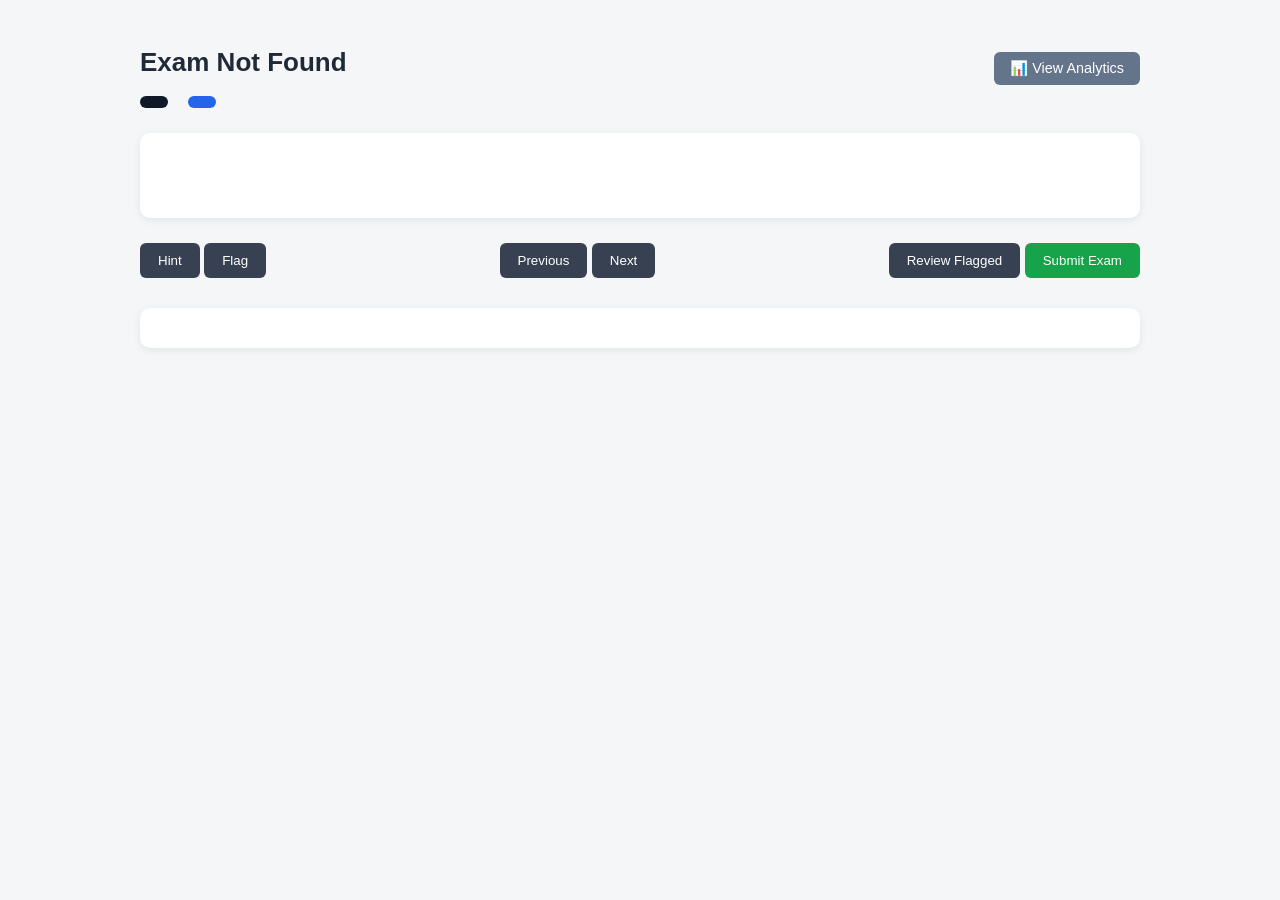
==== exam.html @ 2384c306 "Update exam.html" ====
<!DOCTYPE html>
<html>
<head>
    <title>Examination System</title>
    <meta name="viewport" content="width=device-width, initial-scale=1">
    <link rel="stylesheet" href="css/styles.css">
    <style>
        .btn-analytics {
            background: #64748b; /* Professional Slate Grey */
            color: white;
            padding: 8px 16px;
            border: none;
            border-radius: 6px;
            cursor: pointer;
            font-size: 0.9rem;
            margin-left: 15px;
        }
        .btn-analytics:hover { background: #475569; }
    </style>
    <script src="js/examEngine.js"></script>
</head>
<body>
     
<div class="exam-wrapper">
    <header class="exam-header" style="display: flex; justify-content: space-between; align-items: center;">
        <div>
        <h1 id="examTitle">Loading Examination...</h1>
        <div class="exam-meta">
            <div id="timer" class="timer"></div>
            <div id="progress" class="progress"></div>
        </div>
        </div>
        <button class="btn-analytics" onclick="window.location.href='analytics.html'">📊 View Analytics</button>    
    </header>

    <main class="exam-container">
        <div class="question-card">
            <div id="question" class="question-text"></div>
            <div id="options" class="options"></div>
            <div id="hint" class="hint"></div>
        </div>

        <div class="exam-actions">
            <div class="left-actions">
                <button onclick="showHint()">Hint</button>
                <button onclick="flagCurrent()">Flag</button>
            </div>
            <div class="nav-actions">
                <button onclick="prevQuestion()">Previous</button>
                <button onclick="nextQuestion()">Next</button>
            </div>
            <div class="right-actions">
                <button onclick="reviewExam()">Review Flagged</button>
                <button onclick="submitExam()" class="submit-btn">Submit Exam</button>
            </div>
        </div>
        <div id="results" class="results"></div>
    </main>
</div>

<script>
    // 1. Parse URL Parameters
    // Logic to parse URL and load JS
    const urlParams = new URLSearchParams(window.location.search);
    window.currentExamType = urlParams.get('type'); // Store globally for engine
   
    const examType = urlParams.get('type');

    // 2. Map types to your specific JS filenames
    const examMap = {
        'snowflake': { title: 'Snowflake Certification', file: 'js/questionBank_snowflake.js' },
        'databricks': { title: 'Databricks Certification', file: 'js/questionBank_databricks.js' },
        'python_pySpark': { title: 'Python/PySpark Exam', file: 'js/questionBank_python_pySpark.js' },
        'java': { title: 'Java Enterprise Exam', file: 'js/questionBank_Java.js' },
        'AI': { title: 'AI Engineering Exam', file: 'js/questionBank_AI.js' }
    };

    const config = examMap[examType];
    if (config) {
      document.getElementById('examTitle').innerText = config.title;
    
      const script = document.createElement('script');
      // Adding ?v= + timestamp forces the browser to download the newest file
      script.src = config.file + '?v=' + new Date().getTime(); 
    
      script.onload = () => {
        console.log(`${config.title} data loaded.`);
        startExam(); 
      };
      document.head.appendChild(script);
    } else {
      document.getElementById('examTitle').innerText = "Exam Not Found";
    }
</script>

</body>
</html>
---- css/styles.css ----
body{
font-family: Arial, Helvetica, sans-serif;
background:#f4f6f8;
margin:0;
padding:0;
}

.exam-wrapper{
max-width:1000px;
margin:auto;
padding:30px;
}

.exam-header{
display:flex;
justify-content:space-between;
align-items:center;
margin-bottom:25px;
}

.exam-header h1{
font-size:26px;
color:#1f2937;
}

.exam-meta{
display:flex;
gap:20px;
font-weight:bold;
}

.timer{
background:#111827;
color:white;
padding:6px 14px;
border-radius:6px;
}

.progress{
background:#2563eb;
color:white;
padding:6px 14px;
border-radius:6px;
}

.exam-container{
margin-top:20px;
}

.question-card{
background:white;
padding:30px;
border-radius:10px;
box-shadow:0 2px 8px rgba(0,0,0,0.08);
margin-bottom:25px;
}

.question-text{
font-size:20px;
margin-bottom:25px;
color:#111827;
}

.options{
margin-left:20px;
}

.option{
display:flex;
align-items:center;
gap:10px;

padding:10px 14px;
margin:8px 0;

background:#f7f7f7;
border-radius:8px;
border:1px solid #dcdcdc;

font-size:16px;
cursor:pointer;
}

.option input{
transform:scale(1.1);
margin-right:8px;
}

.option:hover{
background:#eef3ff;
border-color:#4f7cff;
}

#options{
display:flex;
flex-direction:column;
gap:8px;
margin-top:20px;
}

.exam-actions{
display:flex;
justify-content:space-between;
align-items:center;
flex-wrap:wrap;
gap:10px;
}

button{
padding:10px 18px;
border:none;
border-radius:6px;
background:#374151;
color:white;
cursor:pointer;
}

button:hover{
background:#111827;
}

.submit-btn{
background:#16a34a;
}

.submit-btn:hover{
background:#15803d;
}

.hint{
margin-top:20px;
padding:12px;
background:#fff7ed;
border-left:4px solid #f97316;
display:none;
}

.results{
margin-top:30px;
background:white;
padding:20px;
border-radius:10px;
box-shadow:0 2px 8px rgba(0,0,0,0.08);
}
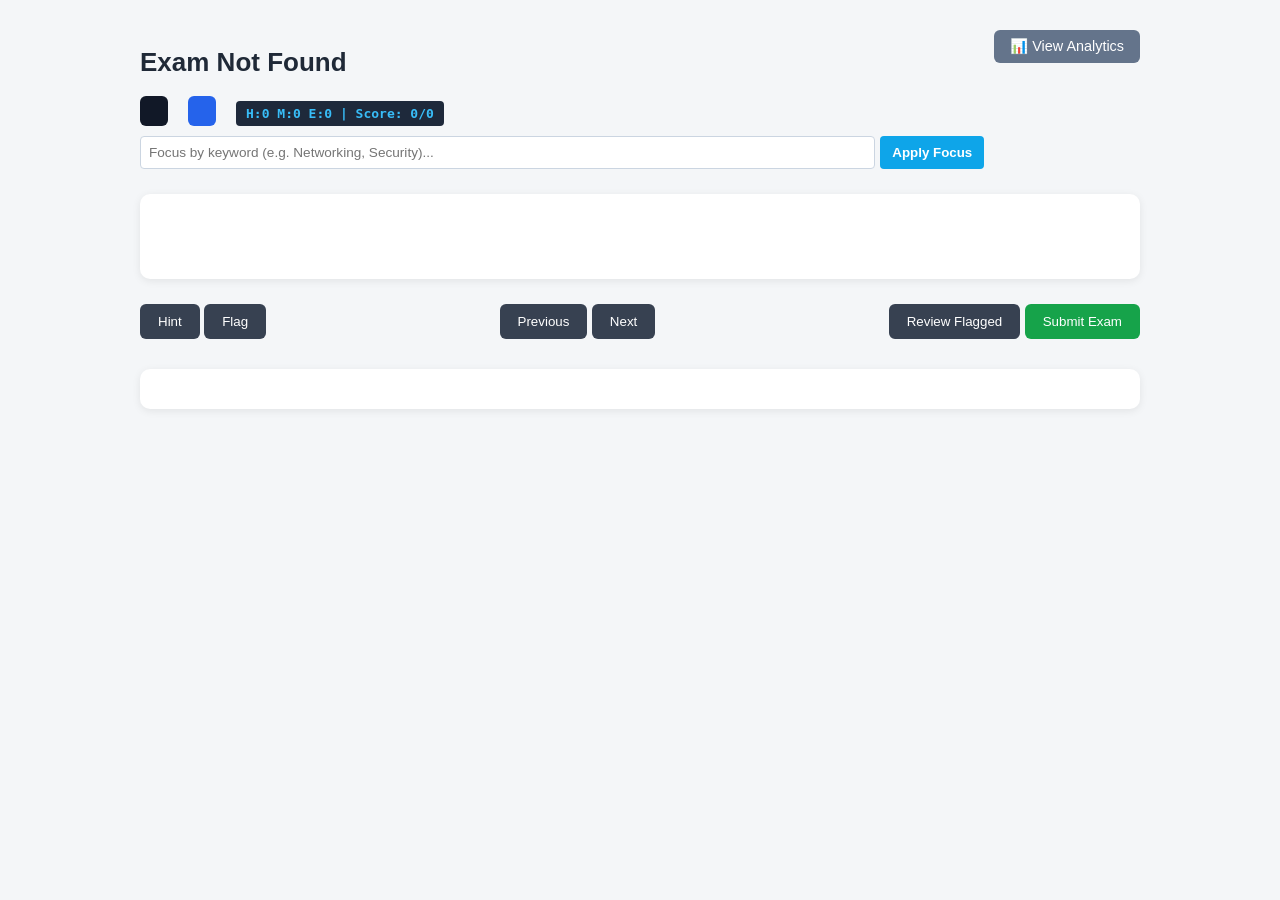
==== commit 9711661d: "Update exam.html" ====
--- a/exam.html
+++ b/exam.html
@@ -6,29 +6,60 @@
     <link rel="stylesheet" href="css/styles.css">
     <style>
         .btn-analytics {
-            background: #64748b; /* Professional Slate Grey */
+            background: #64748b;
             color: white;
             padding: 8px 16px;
             border: none;
             border-radius: 6px;
             cursor: pointer;
             font-size: 0.9rem;
-            margin-left: 15px;
+            margin-left: 10px;
         }
         .btn-analytics:hover { background: #475569; }
+
+        /* Search Bar Styling */
+        .search-container {
+            display: flex;
+            gap: 5px;
+            margin-top: 10px;
+        }
+        .search-container input {
+            padding: 8px;
+            border: 1px solid #cbd5e1;
+            border-radius: 4px;
+            flex-grow: 1;
+            font-size: 0.85rem;
+        }
+        .btn-focus {
+            background: #0ea5e9;
+            color: white;
+            border: none;
+            padding: 8px 12px;
+            border-radius: 4px;
+            cursor: pointer;
+            font-weight: bold;
+        }
     </style>
     <script src="js/examEngine.js"></script>
 </head>
 <body>
      
 <div class="exam-wrapper">
-    <header class="exam-header" style="display: flex; justify-content: space-between; align-items: center;">
-        <div>
-        <h1 id="examTitle">Loading Examination...</h1>
-        <div class="exam-meta">
-            <div id="timer" class="timer"></div>
-            <div id="progress" class="progress"></div>
-        </div>
+    <header class="exam-header" style="display: flex; justify-content: space-between; align-items: flex-start; flex-wrap: wrap;">
+        <div style="flex: 1; min-width: 300px;">
+            <h1 id="examTitle">Loading Examination...</h1>
+            <div class="exam-meta">
+                <div id="timer" class="timer"></div>
+                <div id="progress" class="progress"></div>
+                <div id="runningScore" class="running-score" style="font-family: monospace; background: #1e293b; color: #38bdf8; padding: 5px 10px; border-radius: 4px; margin-top: 5px;">
+                    H:0 M:0 E:0 | Score: 0/0
+                </div>
+            </div>
+            
+            <div class="search-container">
+                <input type="text" id="keywordSearch" placeholder="Focus by keyword (e.g. Networking, Security)...">
+                <button class="btn-focus" onclick="startExam()">Apply Focus</button>
+            </div>
         </div>
         <button class="btn-analytics" onclick="window.location.href='analytics.html'">📊 View Analytics</button>    
     </header>
@@ -59,34 +90,31 @@
 </div>
 
 <script>
-    // 1. Parse URL Parameters
-    // Logic to parse URL and load JS
     const urlParams = new URLSearchParams(window.location.search);
-    window.currentExamType = urlParams.get('type'); // Store globally for engine
+    window.currentExamType = urlParams.get('type'); 
    
     const examType = urlParams.get('type');
 
-    // 2. Map types to your specific JS filenames
     const examMap = {
         'snowflake': { title: 'Snowflake Certification', file: 'js/questionBank_snowflake.js' },
         'databricks': { title: 'Databricks Certification', file: 'js/questionBank_databricks.js' },
         'python_pySpark': { title: 'Python/PySpark Exam', file: 'js/questionBank_python_pySpark.js' },
         'java': { title: 'Java Enterprise Exam', file: 'js/questionBank_Java.js' },
-        'AI': { title: 'AI Engineering Exam', file: 'js/questionBank_AI.js' }
+        'sql': { title: 'SQL Certification', file: 'js/questionBank_SQL.js' },
+        'mongodb': { title: 'MongoDB Certification', file: 'js/questionBank_mongoDB.js' },
+        'nodejs': { title: 'Nodejs Certification', file: 'js/questionBank_nodeJS.js' },
+        'react': { title: 'React Certification', file: 'js/questionBank_react.js' },
+        'azure': { title: 'Azure Pro/Arch Exam', file: 'js/questionBank_Azure.js' },
+        'aws': { title: 'AWS Pro/Arch Exam', file: 'js/questionBank_AWS.js' },
+        'ai': { title: 'AI Engineering Exam', file: 'js/questionBank_AI.js' }
     };
 
     const config = examMap[examType];
     if (config) {
       document.getElementById('examTitle').innerText = config.title;
-    
       const script = document.createElement('script');
-      // Adding ?v= + timestamp forces the browser to download the newest file
       script.src = config.file + '?v=' + new Date().getTime(); 
-    
-      script.onload = () => {
-        console.log(`${config.title} data loaded.`);
-        startExam(); 
-      };
+      script.onload = () => { startExam(); };
       document.head.appendChild(script);
     } else {
       document.getElementById('examTitle').innerText = "Exam Not Found";
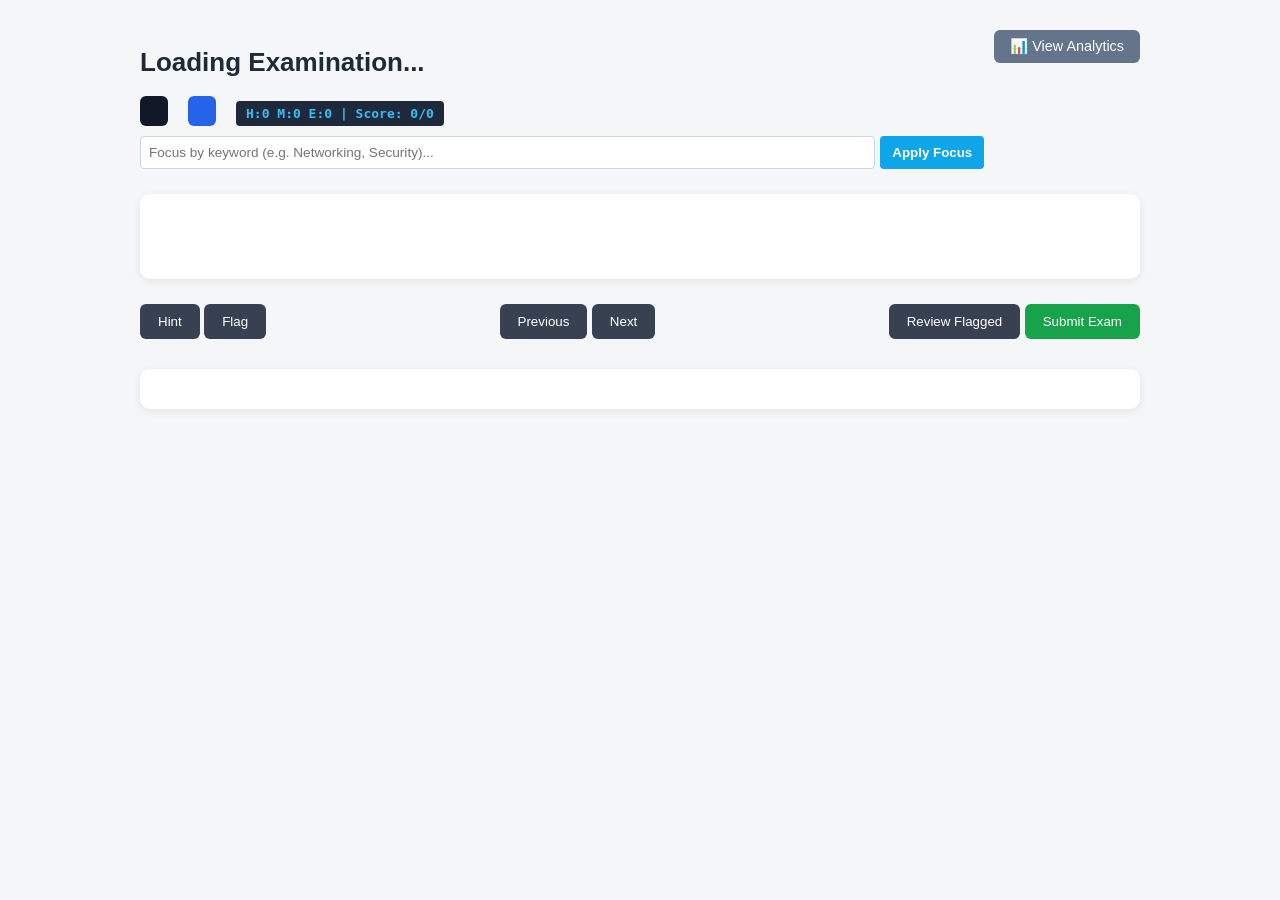
==== commit 66302b14: "Update exam.html" ====
--- a/exam.html
+++ b/exam.html
@@ -106,6 +106,7 @@
         'react': { title: 'React Certification', file: 'js/questionBank_react.js' },
         'azure': { title: 'Azure Pro/Arch Exam', file: 'js/questionBank_Azure.js' },
         'aws': { title: 'AWS Pro/Arch Exam', file: 'js/questionBank_AWS.js' },
+        'ai_arch': { title: 'AI Architecture Exam', file: 'js/questionBank_AI_Arch.js' }
         'ai': { title: 'AI Engineering Exam', file: 'js/questionBank_AI.js' }
     };
 
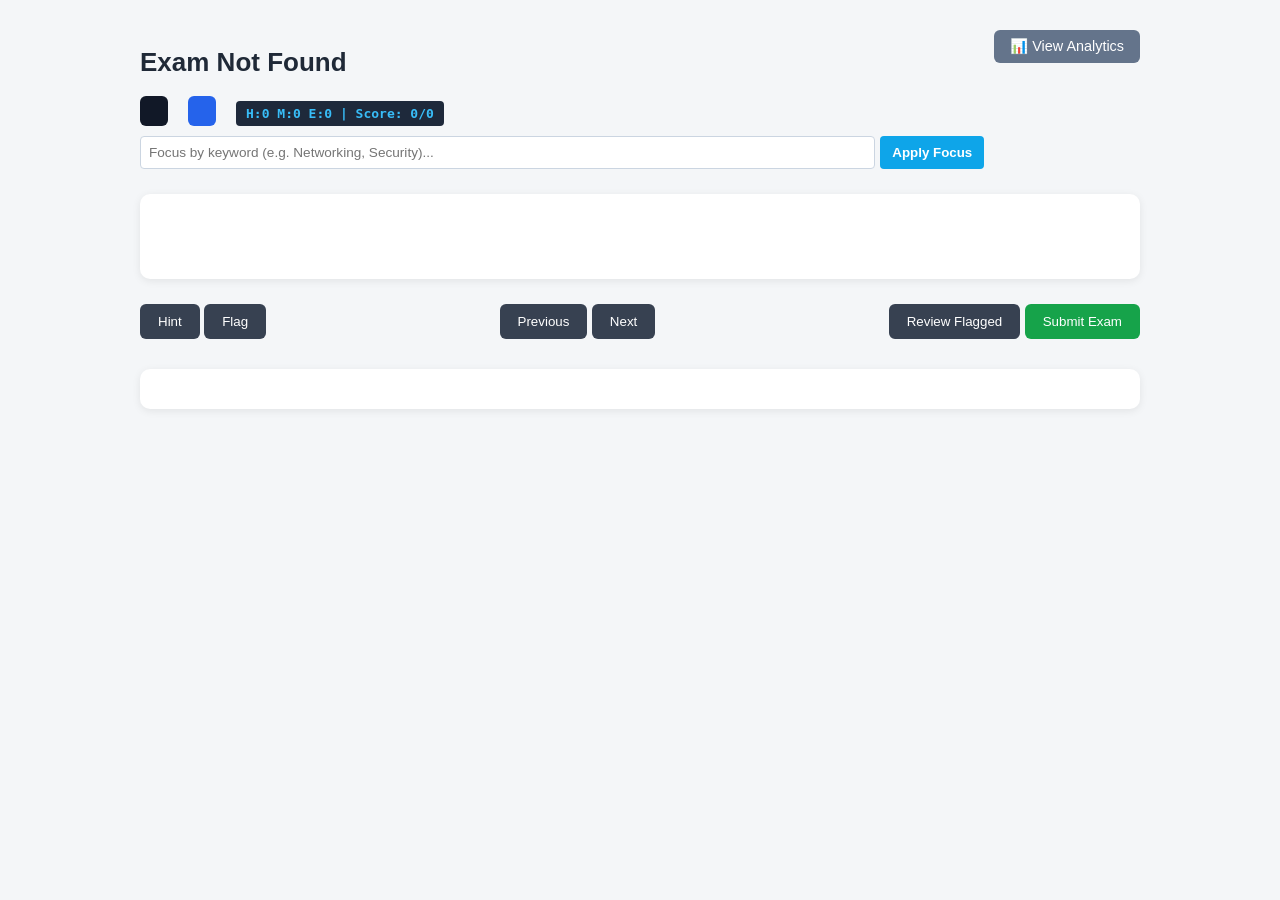
==== commit b43d7be8: "Update exam.html" ====
--- a/exam.html
+++ b/exam.html
@@ -106,7 +106,7 @@
         'react': { title: 'React Certification', file: 'js/questionBank_react.js' },
         'azure': { title: 'Azure Pro/Arch Exam', file: 'js/questionBank_Azure.js' },
         'aws': { title: 'AWS Pro/Arch Exam', file: 'js/questionBank_AWS.js' },
-        'ai_arch': { title: 'AI Architecture Exam', file: 'js/questionBank_AI_Arch.js' }
+        'ai_arch': { title: 'AI Architecture Exam', file: 'js/questionBank_AI_Arch.js' },
         'ai': { title: 'AI Engineering Exam', file: 'js/questionBank_AI.js' }
     };
 
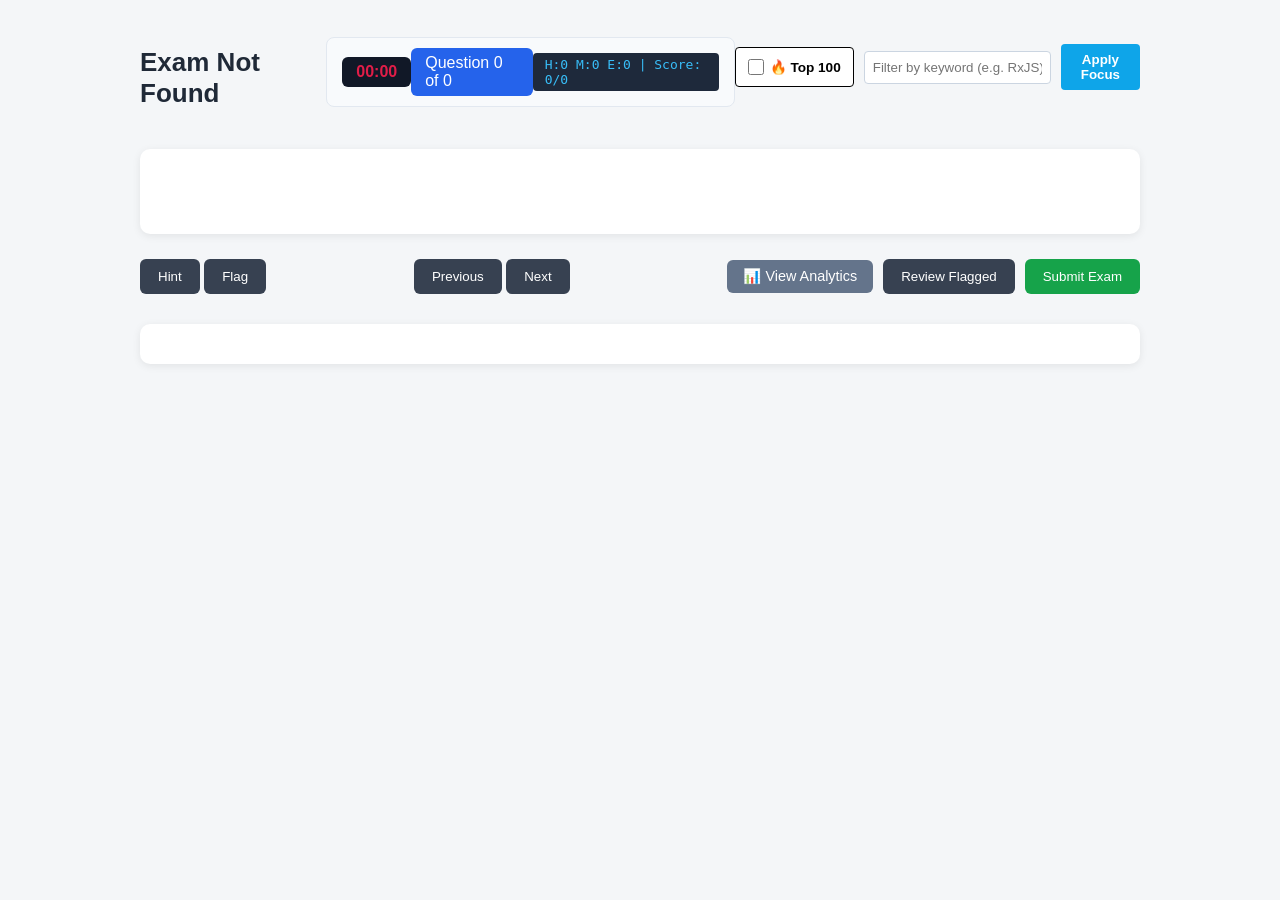
==== commit d0e702fa: "Update exam.html" ====
--- a/exam.html
+++ b/exam.html
@@ -5,6 +5,52 @@
     <meta name="viewport" content="width=device-width, initial-scale=1">
     <link rel="stylesheet" href="css/styles.css">
     <style>
+        /* Line 1: Meta Info Alignment */
+.exam-meta-row {
+    display: flex;
+    justify-content: space-between;
+    align-items: center;
+    background: #f8fafc;
+    padding: 10px 15px;
+    border-radius: 8px;
+    margin-bottom: 10px;
+    border: 1px solid #e2e8f0;
+}
+
+/* Line 2: Search/Top 100 Container */
+.search-row {
+    display: flex;
+    align-items: center;
+    gap: 10px;
+    margin-bottom: 20px;
+}
+
+.hot-selection-box {
+    display: inline-flex;
+    align-items: center;
+    padding: 0 12px;
+    border: 1px solid #000; /* Thin black border */
+    border-radius: 4px;
+    height: 38px; /* Match input height */
+    background: white;
+}
+
+.hot-selection-box label {
+    cursor: pointer;
+    font-weight: 600;
+    font-size: 0.85rem;
+    display: flex;
+    align-items: center;
+    gap: 6px;
+    white-space: nowrap;
+}
+
+/* Footer Actions */
+.right-actions {
+    display: flex;
+    gap: 10px;
+    align-items: center;
+}
         .btn-analytics {
             background: #64748b;
             color: white;
@@ -39,29 +85,44 @@
             cursor: pointer;
             font-weight: bold;
         }
+
+    .hot-selection-box input[type="checkbox"] {
+        cursor: pointer;
+        margin: 0;
+        width: 16px;
+        height: 16px;
+    }
     </style>
     <script src="js/examEngine.js"></script>
 </head>
 <body>
-     
 <div class="exam-wrapper">
-    <header class="exam-header" style="display: flex; justify-content: space-between; align-items: flex-start; flex-wrap: wrap;">
-        <div style="flex: 1; min-width: 300px;">
-            <h1 id="examTitle">Loading Examination...</h1>
-            <div class="exam-meta">
-                <div id="timer" class="timer"></div>
-                <div id="progress" class="progress"></div>
-                <div id="runningScore" class="running-score" style="font-family: monospace; background: #1e293b; color: #38bdf8; padding: 5px 10px; border-radius: 4px; margin-top: 5px;">
-                    H:0 M:0 E:0 | Score: 0/0
-                </div>
+    <header class="exam-header">
+        <h1 id="examTitle" style="margin-bottom: 15px;">Loading Examination...</h1>
+
+        <div class="exam-meta-row">
+            <div id="timer" class="timer" style="font-weight: bold; color: #e11d48;">00:00</div>
+            <div id="progress" class="progress" style="font-weight: 500;">Question 0 of 0</div>
+            <div id="runningScore" class="running-score" style="font-family: monospace; background: #1e293b; color: #38bdf8; padding: 4px 12px; border-radius: 4px;">
+                H:0 M:0 E:0 | Score: 0/0
+            </div>
+        </div>
+
+        <div class="search-row">
+            <div class="hot-selection-box">
+                <label for="hotToggle">
+                    <input type="checkbox" id="hotToggle" onchange="startExam()">
+                    🔥 Top 100
+                </label>
             </div>
             
-            <div class="search-container">
-                <input type="text" id="keywordSearch" placeholder="Focus by keyword (e.g. Networking, Security)...">
-                <button class="btn-focus" onclick="startExam()">Apply Focus</button>
-            </div>
-        </div>
-        <button class="btn-analytics" onclick="window.location.href='analytics.html'">📊 View Analytics</button>    
+            <input type="text" id="keywordSearch" 
+                   style="flex-grow: 1; padding: 8px; border: 1px solid #cbd5e1; border-radius: 4px;" 
+                   placeholder="Filter by keyword (e.g. RxJS)..." 
+                   onkeyup="if(event.key==='Enter') startExam()">
+            
+            <button class="btn-focus" onclick="startExam()" style="padding: 8px 20px;">Apply Focus</button>
+        </div>
     </header>
 
     <main class="exam-container">
@@ -81,6 +142,7 @@
                 <button onclick="nextQuestion()">Next</button>
             </div>
             <div class="right-actions">
+                <button class="btn-analytics" onclick="window.location.href='analytics.html'">📊 View Analytics</button>
                 <button onclick="reviewExam()">Review Flagged</button>
                 <button onclick="submitExam()" class="submit-btn">Submit Exam</button>
             </div>
@@ -91,10 +153,12 @@
 
 <script>
     const urlParams = new URLSearchParams(window.location.search);
-    window.currentExamType = urlParams.get('type'); 
-   
     const examType = urlParams.get('type');
-
+    const focusKeyword = urlParams.get('focus'); // Get the buzzword from URL
+
+    // Set the global for the analytics tracker
+    window.currentExamType = examType;
+    
     const examMap = {
         'snowflake': { title: 'Snowflake Certification', file: 'js/questionBank_snowflake.js' },
         'databricks': { title: 'Databricks Certification', file: 'js/questionBank_databricks.js' },
@@ -106,20 +170,37 @@
         'react': { title: 'React Certification', file: 'js/questionBank_react.js' },
         'azure': { title: 'Azure Pro/Arch Exam', file: 'js/questionBank_Azure.js' },
         'aws': { title: 'AWS Pro/Arch Exam', file: 'js/questionBank_AWS.js' },
+        'kafka': { title: 'kafka Exam', file: 'js/questionBank_kafka.js' },
+        'JavaScript': { title: 'Javascript Exam', file: 'js/questionBank_JavaScript.js' },
+        'TypeScript_NestJS': { title: 'TypeScript, NestJS, Angular Exam', file: 'js/questionBank_typescript_nestjs.js' },
+        'dotnet': { title: 'dotnet & C# & asp.net Exam', file: 'js/questionBank_dotnet.js' },
         'ai_arch': { title: 'AI Architecture Exam', file: 'js/questionBank_AI_Arch.js' },
-        'ai': { title: 'AI Engineering Exam', file: 'js/questionBank_AI.js' }
+        'data_architect': { title: 'Data Architect - Data Warehouse Exam', file: 'js/questionBank_Data_Arch.js' },
+        'enterprise_architect': { title: 'Enterprise Architect Exam', file: 'js/questionBank_EA.js' },
+        'hl7': { title: 'HL7 Exam', file: 'js/questionBank_HL7.js' },
+        'ai': { title: 'AI Engineering Exam', file: 'js/questionBank_AI.js' },
+        'web3_blockchain': { title: 'Web3 Blockchain Exam', file: 'js/questionBank_web3Blockchain.js' },
     };
 
     const config = examMap[examType];
     if (config) {
-      document.getElementById('examTitle').innerText = config.title;
-      const script = document.createElement('script');
-      script.src = config.file + '?v=' + new Date().getTime(); 
-      script.onload = () => { startExam(); };
-      document.head.appendChild(script);
+        document.getElementById('examTitle').innerText = config.title;
+        
+        // Auto-fill the search bar if a buzzword was clicked
+        if (focusKeyword) {
+            document.getElementById('keywordSearch').value = focusKeyword;
+        }
+
+        const script = document.createElement('script');
+        script.src = config.file + '?v=' + new Date().getTime(); 
+        script.onload = () => { 
+            // The examEngine.js startExam() should check the keywordSearch input value
+            startExam(); 
+        };
+        document.head.appendChild(script);
     } else {
-      document.getElementById('examTitle').innerText = "Exam Not Found";
-    }
+        document.getElementById('examTitle').innerText = "Exam Not Found";
+    }    
 </script>
 
 </body>
